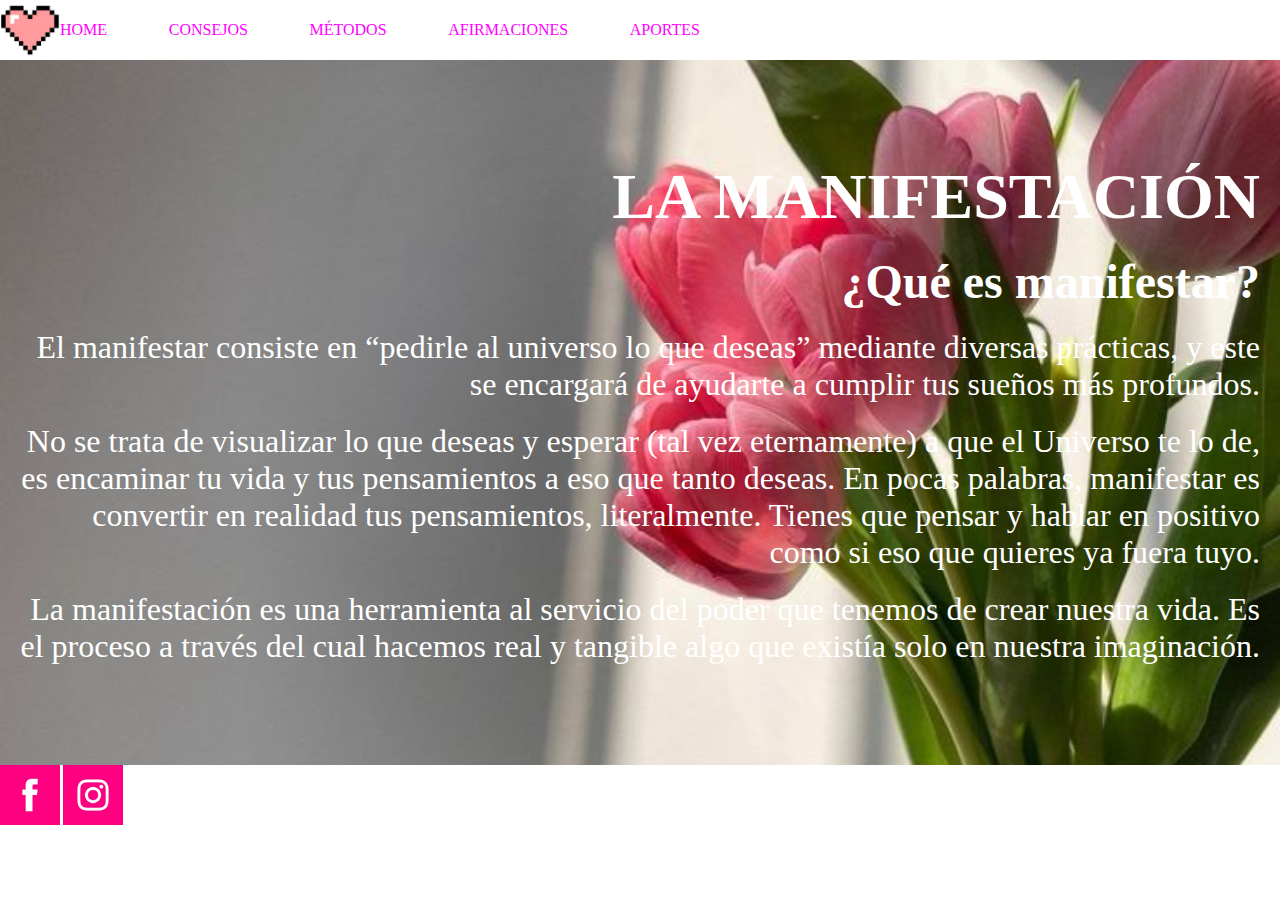
==== index.html @ 10ff6243 "Proyecto final 2" ====
<!DOCTYPE html>
<html lang="en">
<head>
    <meta charset="UTF-8">
    <meta name="viewport" content="width=device-width, initial-scale=1.0">
    <title>HOME</title>
    <link rel="stylesheet" href="./css/estilos.css">
</head>
<body>
                                       <!--Encabezado-->
        <header>
            <img src="./multimedia/logo 2.png" alt="Logo "medita al universo">
                <nav>
                    <ul>
                        <li> <a href="#">HOME</a></li>
                        <li> <a href="./paginas/consejos.html">CONSEJOS</a></li>
                        <li> <a href="./paginas/metodos.html">MÉTODOS</a></li>
                        <li> <a href="./paginas/afirmaciones.html">AFIRMACIONES</a></li>
                        <li> <a href="./paginas/aportes.html">APORTES</a></li>

                    </ul>
                </nav>

        </header>

                                          <!--Cuerpo-->
    <main>
        <!--Banner-->
        <section class="parteUno">
            <h1>LA MANIFESTACIÓN</h1>
            <h2>¿Qué es manifestar?</h2>
             <p>El manifestar consiste en “pedirle al universo lo que deseas” mediante diversas prácticas, y este se encargará de ayudarte a cumplir tus sueños más profundos.</p>
             <p>No se trata de visualizar lo que deseas y esperar (tal vez eternamente) a que el Universo te lo de, es encaminar tu vida y tus pensamientos a eso que tanto deseas. En pocas palabras, manifestar es convertir en realidad tus pensamientos, literalmente. Tienes que pensar y hablar en positivo como si eso que quieres ya fuera tuyo. </p>
             <p>La manifestación es una herramienta al servicio del poder que tenemos de crear nuestra vida. Es el proceso a través del cual hacemos real y tangible algo que existía solo en nuestra imaginación.</p>
      
        </section>
    </main>

    <footer>
        <a href="https://www.facebook.com/"><img src="./multimedia/insta (2).jpg" alt="logo FACEBOOK"></a> 
        <a href="https://www.instagram.com/accounts/login/"> <img src="./multimedia/insta (1).jpg" alt="Logo de INSTAGRAM"></a>

    </footer>

</body>
</html>
---- css/estilos.css ----
/*#FF00E4
#ED50F1
#FDB9FC
#FFEDED*/

/* encabezado*/

*{
    padding: 0%;
    margin: 0%;
}

body{
    font-size: 62.5%;
}

header{
    background-color: white;
    display: flex;
    flex-direction: row;
    position: sticky;
    top: 0;
}

nav{
    width: 50%;
}

header ul{
    list-style: none;
    font-size: 1rem;
    display: flex;
    justify-content:space-between;
    align-items: center;
    height: 100%;
}

header img{
    width: 60px;

}


header a{
    color: fuchsia;
    text-decoration: none;

}


/*cuerpo*/

.parteUno p{
    margin: 20px 20px;
}

.parteUno h1{
    margin: 20px 20px;
}

.parteUno h2{
    margin: 20px 20px;
}

.parteUno{
    padding: 80px 0px ;
    text-align: end;
    background-image: url(../multimedia/fondo\ 6.jpg);
    background-repeat: no-repeat;
    background-size: cover;
    background-position: center;
    color: white;
    font-size: 2rem;

}

footer{
    background-color: white;

}

footer img{
    width: 60px;
}

main{
    background-color: #facfe9bb;

}

.consejosUno{
    text-align: center;
    font-size: 1.4rem;
    margin: 10px 0px;
}


.consejosDos{
    text-align: center;
    font-size: 1.2rem;
    margin: 10px 0px;
}

.consejosdiv1{
    display: flex;
    justify-content: space-evenly;
    background-color: pink;
    padding: 20px 0px;
}


.consejosdiv1 img{
    width: 300px;
}

.contenedor-grid{
    display: grid;
    grid-template-columns:50% 50%;
    grid-template-rows: 40px 45px 150px 130px px 30px;
    grid-template-areas: 
    "titulo1 titulo1"
    "texto1 texto1"
    "img1 texto2"
    "img1 texto3"
    "titulo2 video1"
    "texto4 video1";
}
.contenedor-grid{
padding: 30px 20px;
}

.grid-titulo-1{
    grid-area: titulo1;
    font-size: 2rem;
}
.grid-texto-1{
    grid-area: texto1;
    font-size: 1.5rem;
    margin: 10px 0px;
}
.grid-img-1{
    grid-area: img1;
    width: 300px;
    margin: 20px 45px;
}
.grid-texto-2{
    grid-area: texto2;
    font-size: 1.7rem;
    margin: 20px 0px;
}
.grid-texto-3{
    grid-area: texto3;
    font-size: 1.3rem;
}
.grid-titulo-2{
    grid-area: titulo2;
    font-size: 1.7rem;
}
.grid-video-1{
    grid-area: video1;
    width: 90%;
    margin: 0px 40px;
}
.grid-texto-4{
    grid-area: texto4;
    font-size: 1rem;
}

.afirmaciones img{
    width: 300px;
    height: 300px;
}

.afirmaciones p{
    text-align: center;
    font-size: 1rem;
}

.afirmaciones h1{
    text-align: center;
    font-size: 2rem;
}

.aportesuno{
    font-size: 1.5rem;
}

.aportescero img{
    width: 600px;
}

.afirmacionesUno{
    width: 100%;
    color: black;
    display: flex;
    justify-content: space-evenly;
    margin: 20px 0px;
    text-align: center;
    

}

.afirmacionesDos{
    width: 100%;
    color: black;
    display: flex;
    justify-content: space-evenly;
    margin: 20px 0px;
    text-align: center;
}

.afirmaciones{
    padding: 20px 0px;
}

.aportescero{
    display: flex;
    justify-content:space-evenly;
    padding: 30px 30px;
}

.aportesdos{
    margin: 20px 20px;
    font-size: 1rem;

}

.aportesuno{
    margin: 40px 20px;
}

iframe{
    width: 200%;
}



/*movil*/
@media only screen and (max-width:500px){
    
    header{
        flex-direction: column;
    }
    nav{
        width: 100%;
    }
    header a{
        font-size: 0.8rem;
    }

    .parteUno{
        padding: 10px 0px ;
        color:white;
        font-size: 1.5rem;
        text-align: center; 
    }
    .consejosUno{
        font-size: 1.2rem;
        margin: 5px 10px;
    }
    .consejosDos{
        font-size: 1rem;
        margin: 5px 10px;
    }
    .consejosdiv1{
        display: contents;
    }
 
    }
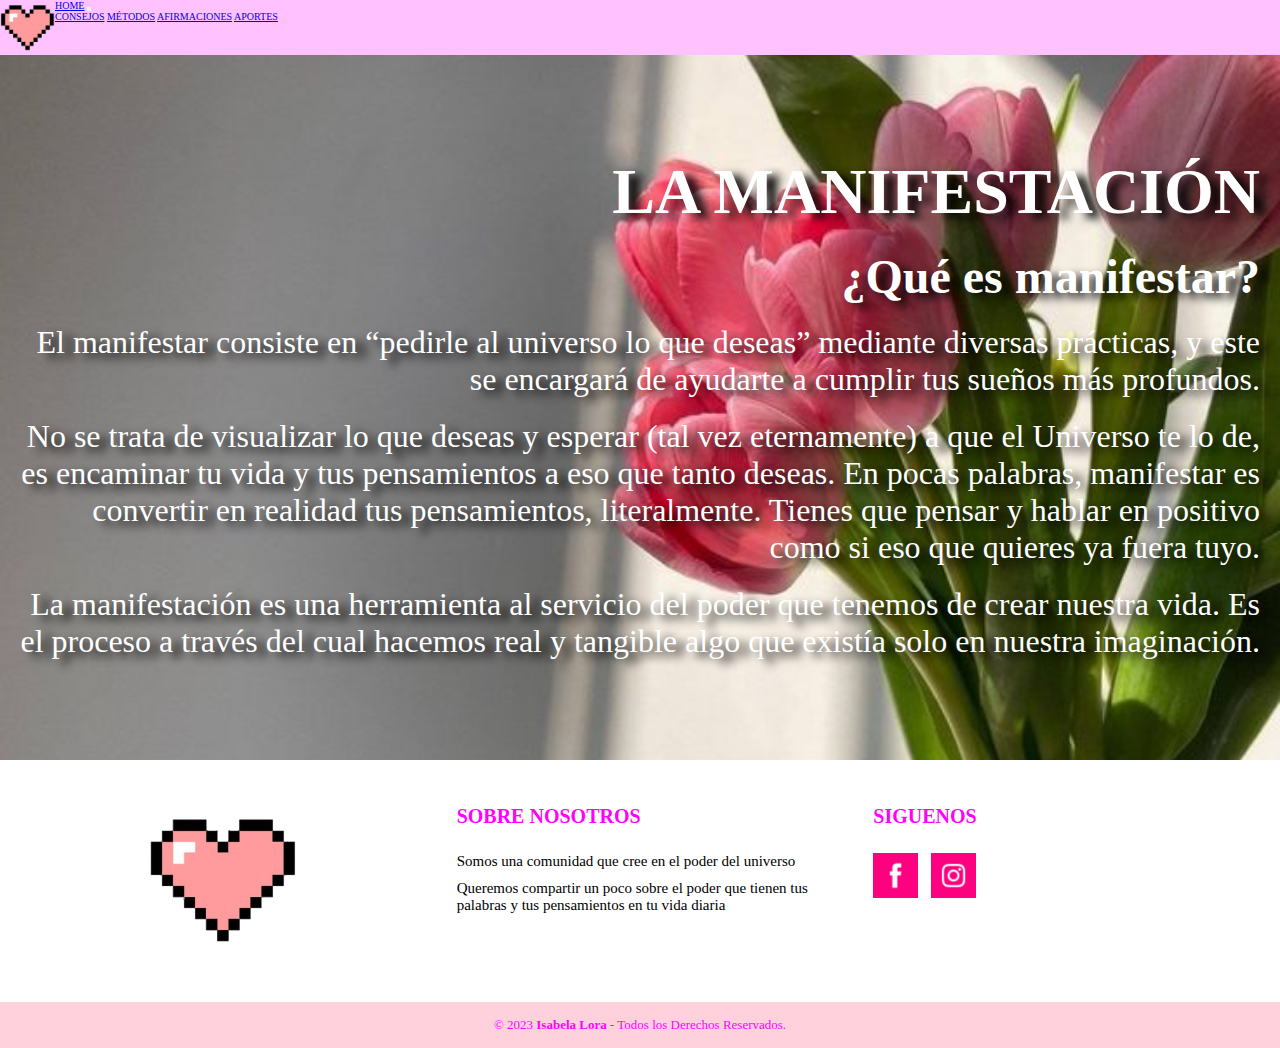
==== commit c8424fd7: "agregamos responsive" ====
--- a/index.html
+++ b/index.html
@@ -5,21 +5,29 @@
     <meta name="viewport" content="width=device-width, initial-scale=1.0">
     <title>HOME</title>
     <link rel="stylesheet" href="./css/estilos.css">
+    <link href="https://cdn.jsdelivr.net/npm/bootstrap@5.3.2/dist/css/bootstrap.min.css" rel="stylesheet" integrity="sha384-T3c6CoIi6uLrA9TneNEoa7RxnatzjcDSCmG1MXxSR1GAsXEV/Dwwykc2MPK8M2HN" crossorigin="anonymous">
 </head>
+
 <body>
                                        <!--Encabezado-->
         <header>
             <img src="./multimedia/logo 2.png" alt="Logo "medita al universo">
-                <nav>
-                    <ul>
-                        <li> <a href="#">HOME</a></li>
-                        <li> <a href="./paginas/consejos.html">CONSEJOS</a></li>
-                        <li> <a href="./paginas/metodos.html">MÉTODOS</a></li>
-                        <li> <a href="./paginas/afirmaciones.html">AFIRMACIONES</a></li>
-                        <li> <a href="./paginas/aportes.html">APORTES</a></li>
-
-                    </ul>
-                </nav>
+            <nav class="navbar navbar-expand-lg bg-body-tertiary">
+                <div class="container-fluid">
+                  <a class="navbar-brand" href="#">HOME</a>
+                  <button class="navbar-toggler" type="button" data-bs-toggle="collapse" data-bs-target="#navbarNavAltMarkup" aria-controls="navbarNavAltMarkup" aria-expanded="false" aria-label="Toggle navigation">
+                    <span class="navbar-toggler-icon"></span>
+                  </button>
+                  <div class="collapse navbar-collapse" id="navbarNavAltMarkup">
+                    <div class="navbar-nav">
+                      <a class="nav-link active" aria-current="page" href="./paginas/consejos.html">CONSEJOS</a>
+                      <a class="nav-link active" aria-current="page" href="./paginas/metodos.html">MÉTODOS</a>
+                      <a class="nav-link active" aria-current="page" href="./paginas/afirmaciones.html">AFIRMACIONES</a>
+                      <a class="nav-link active" aria-current="page" href="./paginas/aportes.html">APORTES</a>
+                    </div>
+                  </div>
+                </div>
+              </nav>
 
         </header>
 
@@ -36,11 +44,35 @@
         </section>
     </main>
 
-    <footer>
-        <a href="https://www.facebook.com/"><img src="./multimedia/insta (2).jpg" alt="logo FACEBOOK"></a> 
-        <a href="https://www.instagram.com/accounts/login/"> <img src="./multimedia/insta (1).jpg" alt="Logo de INSTAGRAM"></a>
+    <!--Pie de pagina-->
 
+    <footer class="pie-pagina">
+        <div class="grupo-1">
+            <div class="box">
+                <figure>
+                    <a href="#">
+                        <img src="./multimedia/logo 2.png" alt="Logo">
+                    </a>    
+                </figure>
+            </div>
+            <div class="box">
+                <h2>SOBRE NOSOTROS</h2>
+                <P>Somos una comunidad que cree en el poder del universo</P>
+                <p>Queremos compartir un poco sobre el poder que tienen tus palabras y tus pensamientos en tu vida diaria</p>
+            </div>
+            <div class="box">
+                <h2>SIGUENOS</h2>
+                <div class="red-social">
+                    <a href="https://www.facebook.com/"><img src="./multimedia/insta (2).jpg" alt="logo FACEBOOK"></a>
+                    <a href="https://www.instagram.com/accounts/login/"> <img src="./multimedia/insta (1).jpg" alt="Logo de INSTAGRAM"></a>
+                </div>
+            </div>
+        </div>
+        <div class="grupo-2">
+            <small>© 2023 <b>Isabela Lora</b> - Todos los Derechos Reservados.</small>
+        </div>
     </footer>
 
+    <script src="https://cdn.jsdelivr.net/npm/bootstrap@5.3.2/dist/js/bootstrap.bundle.min.js" integrity="sha384-C6RzsynM9kWDrMNeT87bh95OGNyZPhcTNXj1NW7RuBCsyN/o0jlpcV8Qyq46cDfL" crossorigin="anonymous"></script>
 </body>
 </html>--- a/css/estilos.css
+++ b/css/estilos.css
@@ -14,52 +14,40 @@
     font-size: 62.5%;
 }
 
+    /* Header*/
+
 header{
-    background-color: white;
+    background-color: #ffc1ff;
     display: flex;
     flex-direction: row;
     position: sticky;
     top: 0;
 }
 
+
 nav{
-    width: 50%;
-}
-
-header ul{
-    list-style: none;
-    font-size: 1rem;
-    display: flex;
-    justify-content:space-between;
-    align-items: center;
-    height: 100%;
+    width: 100%;
 }
 
 header img{
-    width: 60px;
-
-}
-
-
-header a{
-    color: fuchsia;
-    text-decoration: none;
-
-}
-
+    width: 55px;
+}
 
 /*cuerpo*/
 
 .parteUno p{
     margin: 20px 20px;
+    text-shadow: 10px 5px 10px black;
 }
 
 .parteUno h1{
     margin: 20px 20px;
+    text-shadow: 10px 5px 10px black;
 }
 
 .parteUno h2{
     margin: 20px 20px;
+    text-shadow: 10px 5px 10px black;
 }
 
 .parteUno{
@@ -74,15 +62,6 @@
 
 }
 
-footer{
-    background-color: white;
-
-}
-
-footer img{
-    width: 60px;
-}
-
 main{
     background-color: #facfe9bb;
 
@@ -112,6 +91,9 @@
 .consejosdiv1 img{
     width: 300px;
 }
+
+/*Metodos*/
+
 
 .contenedor-grid{
     display: grid;
@@ -176,7 +158,7 @@
     font-size: 1rem;
 }
 
-.afirmaciones h1{
+.afirmaciones h2{
     text-align: center;
     font-size: 2rem;
 }
@@ -235,7 +217,7 @@
 
 
 
-/*movil*/
+   /*movil*/
 @media only screen and (max-width:500px){
     
     header{
@@ -265,5 +247,116 @@
     .consejosdiv1{
         display: contents;
     }
+    .contenedor-grid{
+        grid-template-areas: 
+        "titulo1"
+        "texto1"
+        "img1"
+        "texto2"
+        "texto3"
+        "titulo2" 
+        "texto4"
+        "video1";
+        grid-template-rows: 10% 10% 20% 7% 20% 13% 10%px 10%px ;
+        grid-template-columns: 100%;
+        justify-content: center;
+    }
+    .grid-video-1{
+        grid-area: video1;
+        width: 100%%;
+        margin: 0px 15px;
+    }
+    .grid-img-1{
+        grid-area: img1;
+        margin: 20px 15px;
+    }
+    .afirmaciones img{
+        width: 120px;
+        height: 130px;
+    }
+    .aportescero{
+        display:grid;
+        grid-template-columns: repeat(1,1fr);
+        grid-gap: 30px;
+        padding: 10px 0px;
+    }
+    .aportesdos{
+        margin: 10px 10px;
+    }
+    .aportesuno{
+       width: 15px 15px;
+       height: 20px 20px;
+       margin: 10px 10px;
+        justify-content: center;
+
+    }
+    .aportescero img{
+        width:99%;
+        height:99%;
+        justify-content: center;
+        
+    }
+}
  
-    }+/*pie de pagina*/
+
+.pie-pagina{
+    width: 100%;
+    background-color: #fff;
+}
+.pie-pagina .grupo-1{
+    width: 100%;
+    max-width: 1200px;
+    margin: auto;
+    display: grid;
+    grid-template-columns: repeat(3, 1fr);
+    grid-gap: 50px;
+    padding: 45px 0px;
+}
+.pie-pagina .grupo-1 .box figure{
+    width: 100%;
+    height: 100%;
+    display: flex;
+    justify-content: center;
+    align-items: center;
+}
+.pie-pagina .grupo-1 .box figure img{
+    width: 150px;
+}
+.pie-pagina .grupo-1 .box h2{
+    color: fuchsia;
+    margin-bottom: 25px;
+    font-size: 20px;
+}
+.pie-pagina .grupo-1 .box p{
+    margin-bottom: 10px;
+    font-size: 15px;
+}
+.pie-pagina .grupo-1 .red-social img{
+    display: inline-block;
+    text-decoration: none;
+    width: 45px;
+    height: 45px;
+    line-height: 45px;
+    margin-right: 10px;
+    background-color: pink;
+}
+.pie-pagina .grupo-2{
+    background-color: #FFD1DC;
+    padding: 15px 10px;
+    text-align: center;
+    color: fuchsia;
+}
+.pie-pagina .grupo-2 small{
+    font-size: 13px;
+}
+
+/*footer movil*/
+
+@media screen and (max-width:500px){
+    .pie-pagina .grupo-1{
+        width: 90%;
+        grid-template-columns: repeat(1, 1fr);
+        grid-gap: 30px;
+        padding: 35px 0px;
+}
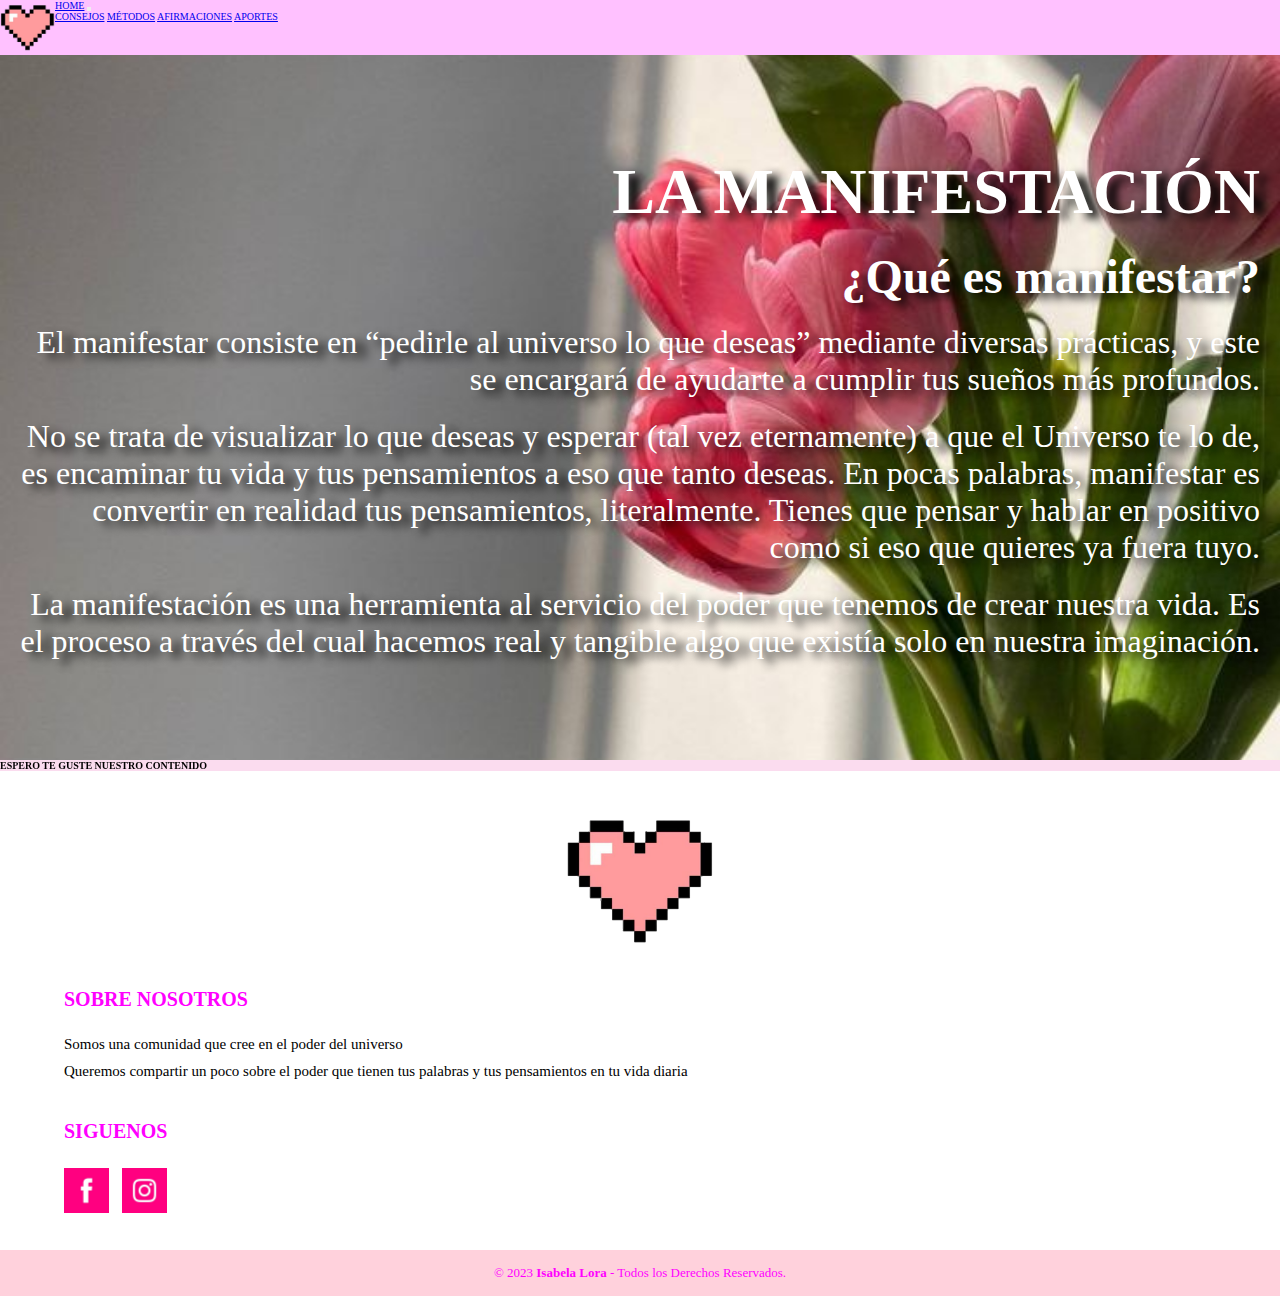
==== commit c848a7fa: "Agregamos sass" ====
--- a/index.html
+++ b/index.html
@@ -4,8 +4,10 @@
     <meta charset="UTF-8">
     <meta name="viewport" content="width=device-width, initial-scale=1.0">
     <title>HOME</title>
-    <link rel="stylesheet" href="./css/estilos.css">
     <link href="https://cdn.jsdelivr.net/npm/bootstrap@5.3.2/dist/css/bootstrap.min.css" rel="stylesheet" integrity="sha384-T3c6CoIi6uLrA9TneNEoa7RxnatzjcDSCmG1MXxSR1GAsXEV/Dwwykc2MPK8M2HN" crossorigin="anonymous">
+    <link rel="stylesheet" href="./css/style.css">
+    <link href="https://unpkg.com/aos@2.3.1/dist/aos.css" rel="stylesheet">
+    <script src="https://unpkg.com/aos@2.3.1/dist/aos.js"></script>
 </head>
 
 <body>
@@ -42,6 +44,11 @@
              <p>La manifestación es una herramienta al servicio del poder que tenemos de crear nuestra vida. Es el proceso a través del cual hacemos real y tangible algo que existía solo en nuestra imaginación.</p>
       
         </section>
+
+            <div data-aos="fade-right">
+              <p><b>ESPERO TE GUSTE NUESTRO CONTENIDO</b></p>
+             </div>
+        
     </main>
 
     <!--Pie de pagina-->
@@ -74,5 +81,8 @@
     </footer>
 
     <script src="https://cdn.jsdelivr.net/npm/bootstrap@5.3.2/dist/js/bootstrap.bundle.min.js" integrity="sha384-C6RzsynM9kWDrMNeT87bh95OGNyZPhcTNXj1NW7RuBCsyN/o0jlpcV8Qyq46cDfL" crossorigin="anonymous"></script>
+    <script>
+        AOS.init();
+      </script>
 </body>
 </html>--- a/css/style.css
+++ b/css/style.css
@@ -0,0 +1,347 @@
+* {
+  padding: 0%;
+  margin: 0%;
+}
+
+/*Body*/
+body {
+  font-size: 62.5%;
+}
+
+/*Header*/
+header {
+  background-color: #ffc1ff;
+  display: flex;
+  flex-direction: row;
+  position: sticky;
+  top: 0;
+}
+header img {
+  width: 55px;
+}
+header nav {
+  width: 100%;
+}
+
+/*Cuerpo*/
+main {
+  background-color: rgba(250, 207, 233, 0.7333333333);
+}
+main .parteUno {
+  padding: 80px 0px;
+  text-align: end;
+  background-image: url(../multimedia/fondo\ 6.jpg);
+  background-repeat: no-repeat;
+  background-size: cover;
+  background-position: center;
+  color: white;
+  font-size: 2rem;
+}
+main .parteUno h1 {
+  margin: 20px 20px;
+  text-shadow: 10px 5px 10px black;
+}
+main .parteUno h2 {
+  margin: 20px 20px;
+  text-shadow: 10px 5px 10px black;
+}
+main .parteUno p {
+  margin: 20px 20px;
+  text-shadow: 10px 5px 10px black;
+}
+main .parteUno div {
+  height: 150px;
+  width: 250px;
+  justify-content: center;
+  font-size: 1rem;
+}
+main .consejosUno {
+  text-align: center;
+  font-size: 1.4rem;
+  margin: 10px 0px;
+}
+main .consejosDos {
+  text-align: center;
+  font-size: 1.2rem;
+  margin: 10px 0px;
+}
+main .consejosdiv1 {
+  display: flex;
+  justify-content: space-evenly;
+  background-color: pink;
+  padding: 20px 0px;
+}
+main .consejosdiv1 img {
+  width: 300px;
+}
+main .contenedor-grid {
+  display: grid;
+  grid-template-columns: 50% 50%;
+  grid-template-rows: 40px 45px 150px 130px px 30px;
+  grid-template-areas: "titulo1 titulo1" "texto1 texto1" "img1 texto2" "img1 texto3" "titulo2 video1" "texto4 video1";
+  padding: 30px 20px;
+}
+main .contenedor-grid .grid-titulo-1 {
+  grid-area: titulo1;
+  font-size: 2rem;
+}
+main .contenedor-grid .grid-texto-1 {
+  grid-area: texto1;
+  font-size: 1.5rem;
+  margin: 10px 0px;
+}
+main .contenedor-grid .grid-img-1 {
+  grid-area: img1;
+  width: 300px;
+  margin: 20px 45px;
+}
+main .contenedor-grid .grid-texto-2 {
+  grid-area: texto2;
+  font-size: 1.7rem;
+  margin: 20px 0px;
+}
+main .contenedor-grid .grid-texto-3 {
+  grid-area: texto3;
+  font-size: 1.3rem;
+}
+main .contenedor-grid .grid-titulo-2 {
+  grid-area: titulo2;
+  font-size: 1.7rem;
+}
+main .contenedor-grid .grid-texto-4 {
+  grid-area: texto4;
+  font-size: 1rem;
+}
+main .contenedor-grid .grid-video-1 {
+  grid-area: video1;
+  width: 90%;
+  margin: 0px 40px;
+}
+main .contenedor-grid iframe {
+  width: 200%;
+}
+main .afirmaciones {
+  background-color: #ffffff;
+  width: 500px;
+  margin: 0 auto;
+}
+main .afirmaciones {
+  padding: 20px;
+  border: 1px solid #ccc;
+}
+main .afirmaciones h2 {
+  text-align: center;
+  font-size: 24px;
+  padding: 20px 20px;
+}
+main .afirmacionesUno {
+  display: flex;
+  flex-wrap: wrap;
+  justify-content: center;
+}
+main .afirmacionesUno div {
+  width: 25%;
+  margin: 0 10px;
+}
+main .afirmacionesUno img {
+  width: 300px;
+  height: 300px;
+  display: flex;
+  justify-content: center;
+}
+main .afirmacionesUno p {
+  text-align: center;
+  font-size: 16px;
+}
+main .afirmacionesDos {
+  display: flex;
+  flex-wrap: wrap;
+  justify-content: center;
+}
+main .afirmacionesDos div {
+  width: 25%;
+  margin: 0 10px;
+}
+main .afirmacionesDos img {
+  width: 300px;
+  height: 300px;
+  display: flex;
+  justify-content: center;
+}
+main .afirmacionesDos p {
+  text-align: center;
+  font-size: 16px;
+}
+
+.aportescero {
+  display: flex;
+  justify-content: space-evenly;
+  padding: 30px 30px;
+}
+.aportescero .aportesuno {
+  margin: 40px 20px;
+}
+.aportescero .aportesuno {
+  font-size: 1.5rem;
+}
+.aportescero .aportesdos {
+  margin: 20px 20px;
+  font-size: 1rem;
+}
+.aportescero img {
+  width: 600px;
+}
+
+/*pie de pagina*/
+.pie-pagina {
+  width: 100%;
+  background-color: #fff;
+}
+
+.pie-pagina .grupo-1 {
+  width: 100%;
+  max-width: 1200px;
+  margin: auto;
+  display: grid;
+  grid-template-columns: repeat(3, 1fr);
+  grid-gap: 50px;
+  padding: 45px 0px;
+}
+
+.pie-pagina .grupo-1 .box figure {
+  width: 100%;
+  height: 100%;
+  display: flex;
+  justify-content: center;
+  align-items: center;
+}
+
+.pie-pagina .grupo-1 .box figure img {
+  width: 150px;
+}
+
+.pie-pagina .grupo-1 .box h2 {
+  color: fuchsia;
+  margin-bottom: 25px;
+  font-size: 20px;
+}
+
+.pie-pagina .grupo-1 .box p {
+  margin-bottom: 10px;
+  font-size: 15px;
+}
+
+.pie-pagina .grupo-1 .red-social img {
+  display: inline-block;
+  text-decoration: none;
+  width: 45px;
+  height: 45px;
+  line-height: 45px;
+  margin-right: 10px;
+  background-color: pink;
+}
+
+.pie-pagina .grupo-2 {
+  background-color: #FFD1DC;
+  padding: 15px 10px;
+  text-align: center;
+  color: fuchsia;
+}
+
+.pie-pagina .grupo-2 small {
+  font-size: 13px;
+}
+
+/*movil*/
+@media only screen and (max-width: 500px) {
+  header {
+    flex-direction: column;
+  }
+  nav {
+    width: 100%;
+  }
+  header a {
+    font-size: 0.8rem;
+  }
+  .parteUno {
+    padding: 10px 0px;
+    color: white;
+    font-size: 1.5rem;
+    text-align: center;
+  }
+  .consejosUno {
+    font-size: 1.2rem;
+    margin: 5px 10px;
+  }
+  .consejosDos {
+    font-size: 1rem;
+    margin: 5px 10px;
+  }
+  .consejosDos .consejosdiv1 {
+    display: contents;
+  }
+  .contenedor-grid {
+    grid-template-areas: "titulo1" "texto1" "img1" "texto2" "texto3" "titulo2" "texto4";
+    grid-template-rows: 90px 8% 10% 2% 18%;
+    grid-template-columns: 100%;
+    justify-content: center;
+  }
+  .contenedor-grid {
+    grid-template-columns: 1fr;
+  }
+  .grid-video-1 {
+    display: none;
+  }
+  .grid-texto-2 {
+    display: none;
+  }
+  .grid-texto-3 {
+    display: none;
+  }
+  .grid-img-1 {
+    display: none;
+  }
+}
+.afirmaciones .afirmacionesUno img {
+  width: 75%;
+  height: 75%;
+  display: flex;
+  justify-content: center;
+}
+.afirmaciones .afirmacionesDos img {
+  width: 75%;
+  height: 75%;
+  display: flex;
+  justify-content: center;
+}
+
+.aportescero {
+  display: grid;
+  grid-template-columns: repeat(1, 1fr);
+  grid-gap: 30px;
+  padding: 10px 0px;
+}
+
+.aportesuno {
+  width: 15px 15px;
+  height: 20px 20px;
+  margin: 10px 10px;
+  justify-content: center;
+}
+
+.aportesdos {
+  margin: 10px 10px;
+}
+
+.aportescero img {
+  display: none;
+}
+
+.pie-pagina .grupo-1 {
+  width: 90%;
+  grid-template-columns: repeat(1, 1fr);
+  grid-gap: 30px;
+  padding: 35px 0px;
+}
+
+/*# sourceMappingURL=style.css.map */
